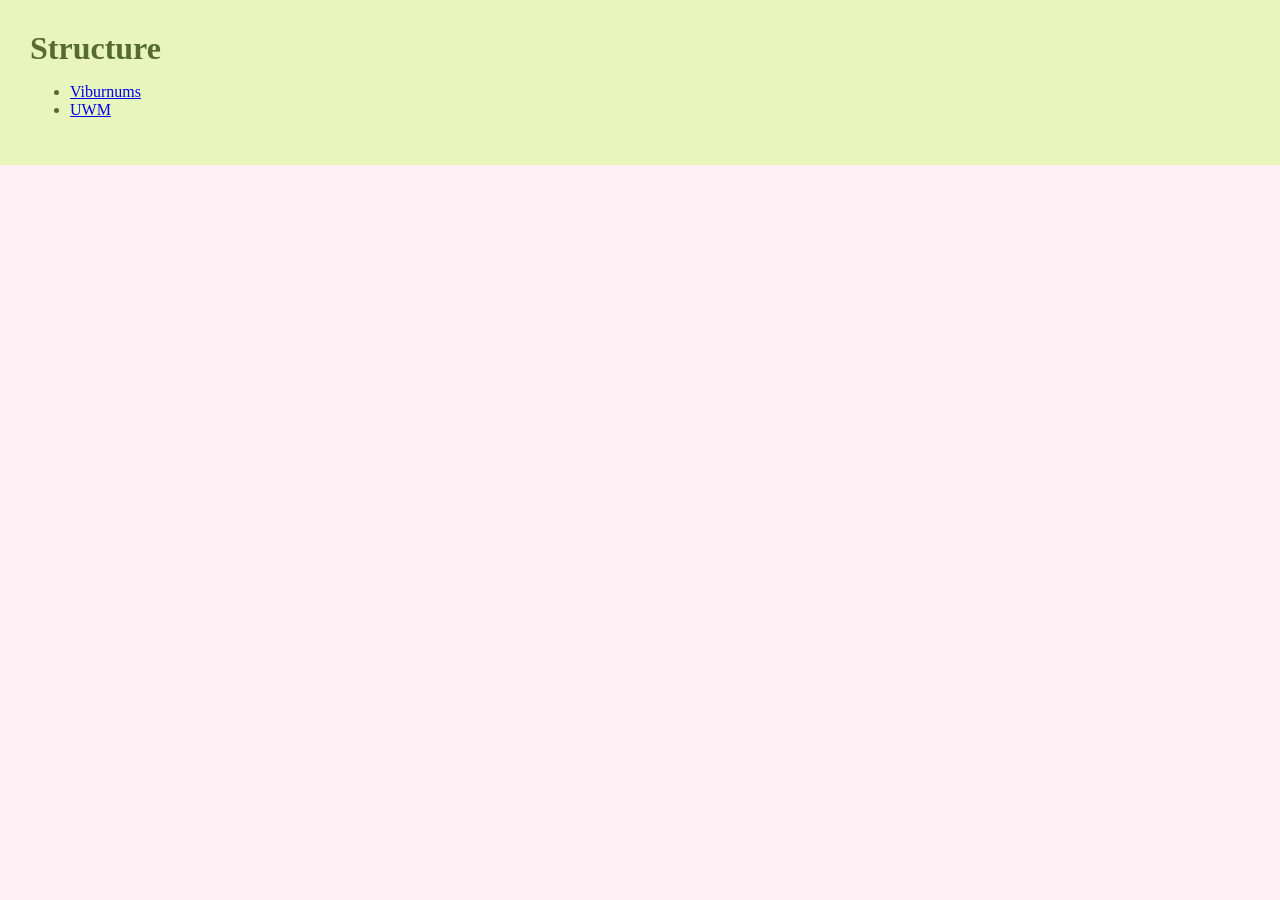
==== index.html @ ecc0fe78 "started site" ====
<!DOCTYPE html>
<html lang="en">
    <head>
        <meta charset="utf-8">
        <title>Structure</title>
        <link rel="stylesheet" href="styles.css">
    </head>


    <body>
        <header class="site-header">
         <h1 class="page-name">Structure</h1>  

            <ul>
                <li>
                    <a href="viburnums.html">Viburnums</a>
                </li>
                <li>
                    <a href="uwm.html">UWM</a>
                </li>
            </ul>
        </header>
    </body>


</html>
---- styles.css ----
html {
    background-color: lavenderblush;
}

body {
    margin: 0;
}

.site-header {
    background-color: hsl(74, 75%, 85%);
    padding: 30px;
    color:darkolivegreen;
}

.page-name {
    margin:0;
}
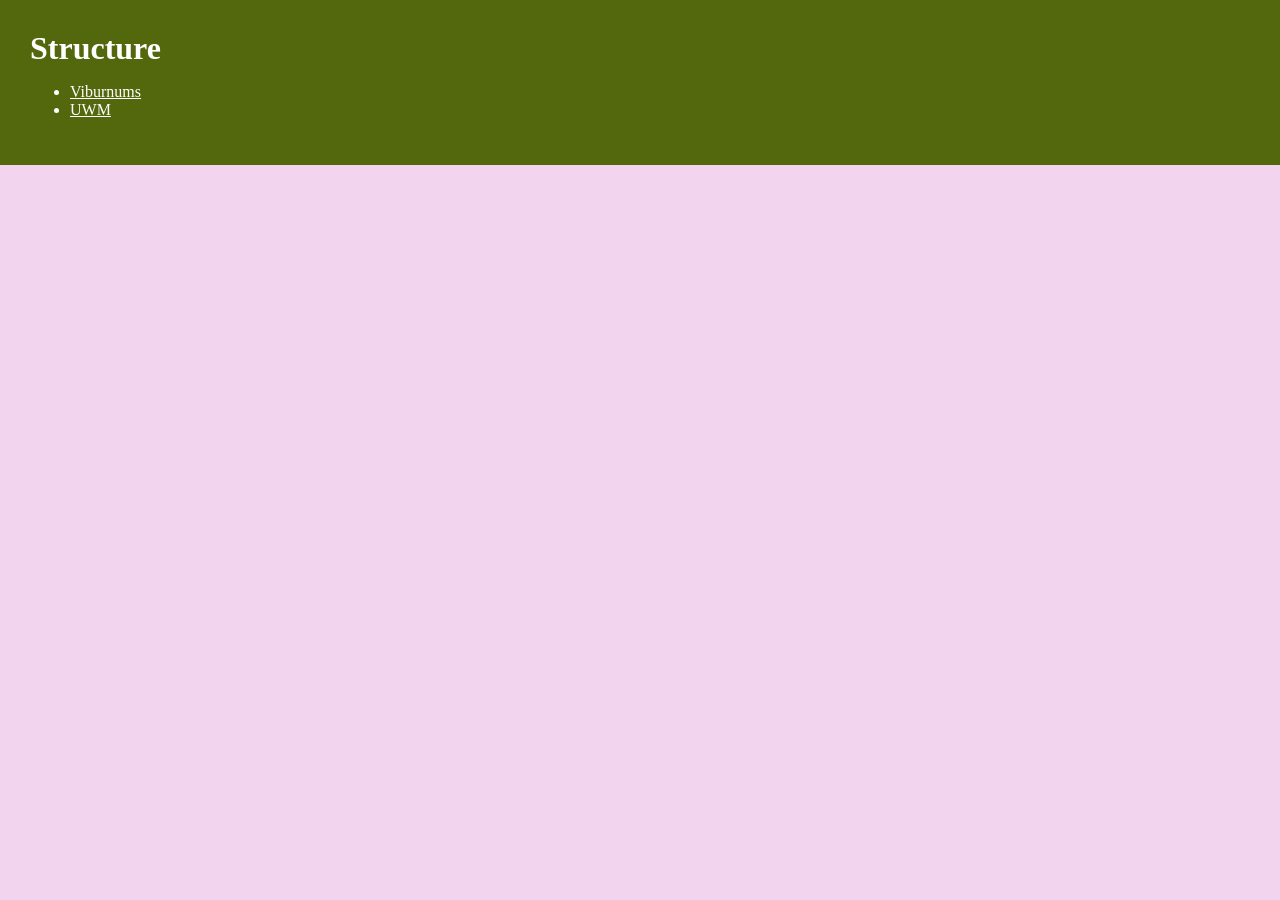
==== commit 93dc9f09: "Link classes" ====
--- a/index.html
+++ b/index.html
@@ -13,10 +13,10 @@
 
             <ul>
                 <li>
-                    <a href="viburnums.html">Viburnums</a>
+                    <a class="nav nav-links" href="viburnums.html">Viburnums</a>
                 </li>
                 <li>
-                    <a href="uwm.html">UWM</a>
+                    <a class="nav-links" href="uwm.html">UWM</a>
                 </li>
             </ul>
         </header>
--- a/styles.css
+++ b/styles.css
@@ -1,5 +1,5 @@
 html {
-    background-color: lavenderblush;
+    background-color: rgb(242, 212, 238);
 }
 
 body {
@@ -7,11 +7,42 @@
 }
 
 .site-header {
-    background-color: hsl(74, 75%, 85%);
+    background-color: hsl(74, 78%, 23%);
     padding: 30px;
-    color:darkolivegreen;
+    color: #fff;
+    margin-bottom: 20px;
 }
 
 .page-name {
     margin:0;
+}
+
+.nav-links {
+    color:#fff
+}
+
+.nav-links:hover {
+    background-color: aqua;
+    color: black;
+    padding: 10px;
+}
+
+.nav-links:active {
+    background-color: coral;
+}
+
+.nav-links:focus {
+    font-size: 30px;
+} 
+
+
+.main-content {
+    background-color: rgb(232, 141, 141);
+    padding: 30px;
+    margin-bottom: 20px;
+
+}
+.site-footer {
+    background-color: lightsteelblue;
+    padding: 30px;
 }
